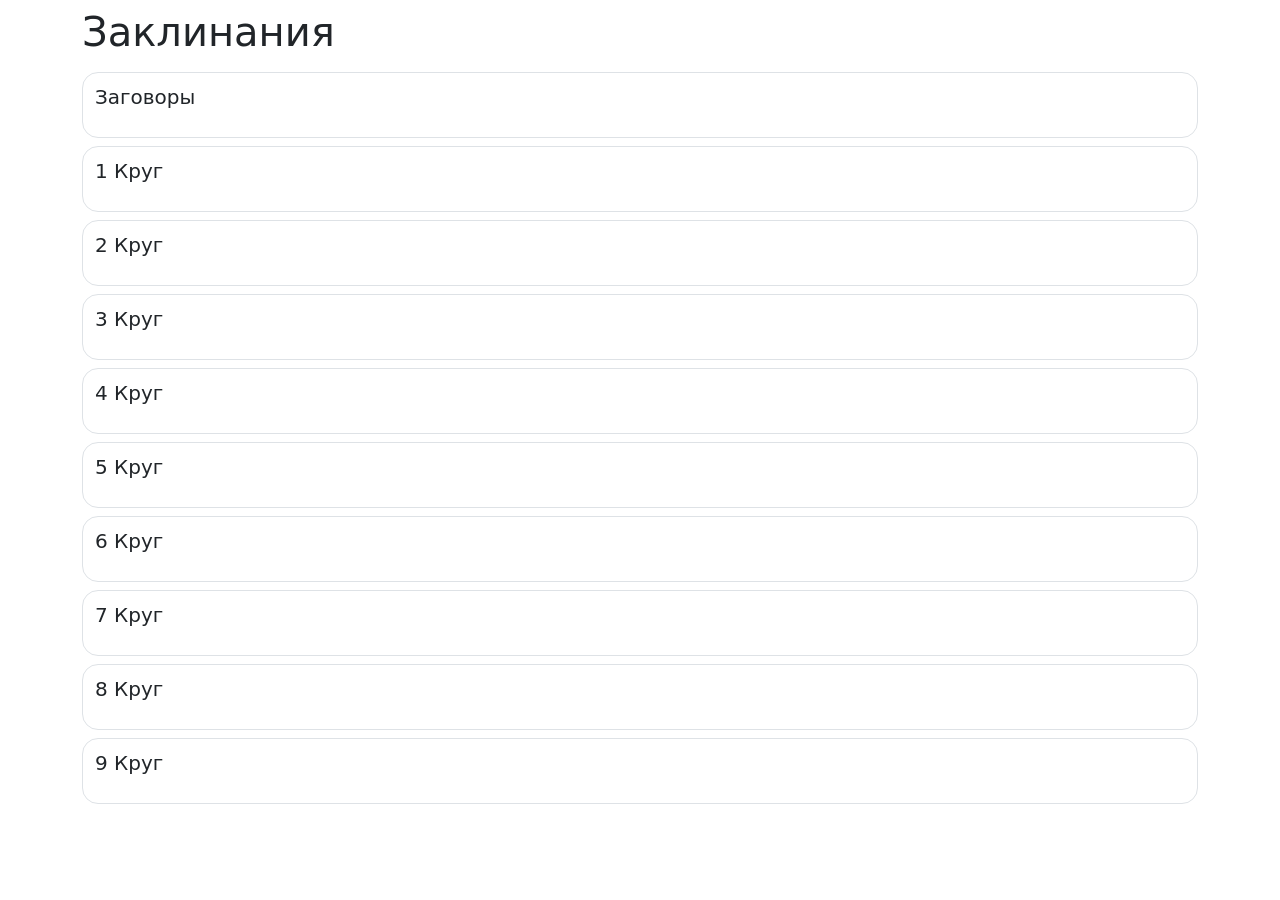
==== src/main/resources/templates/spells/spellsList.html @ b9b59bbd "Spells search" ====
<!DOCTYPE html>
<html lang="en">
<head>
    <meta charset="UTF-8">
    <link href="https://cdn.jsdelivr.net/npm/bootstrap@5.3.2/dist/css/bootstrap.min.css" rel="stylesheet"
          integrity="sha384-T3c6CoIi6uLrA9TneNEoa7RxnatzjcDSCmG1MXxSR1GAsXEV/Dwwykc2MPK8M2HN" crossorigin="anonymous">
    <title>Гримуар - Заклинания</title>
</head>
<body>
<div th:with="spellsPage=true">
    <div th:insert="~{fragments/navbar.html :: navbar}"></div>
</div>

<div class="container-lg">
    <h1 class="mt-2 mb-3">Заклинания</h1>

    <div class="mb-3">
        <div th:insert="~{spells/fragments/spellsSearchForm.html :: spellsSearchForm}"></div>
    </div>

    <div class="border rounded-4 p-1 mb-2">
        <h5 class="mt-2 ms-2">Заговоры</h5>
        <div class="row row-cols-1 row-cols-md-4 row-cols-lg-5 p-2 text-nowrap">
            <div class="col" th:each="spell : ${spells}" th:if="${spell.level == 0}">
                <a th:href="'/spells/' + ${spell.id}" th:text="${spell.level} + ' - ' + ${spell.name}" class="link-dark link-offset-2 link-underline-opacity-25 link-underline-opacity-100-hover"></a>
            </div>
        </div>
    </div>

    <div class="border rounded-4 p-1 mb-2">
        <h5 class="mt-2 ms-2">1 Круг</h5>
        <div class="row row-cols-1 row-cols-md-4 row-cols-lg-5 p-2 text-nowrap">
            <div class="col" th:each="spell : ${spells}" th:if="${spell.level == 1}">
                <a th:href="'/spells/' + ${spell.id}" th:text="${spell.level} + ' - ' + ${spell.name}" class="link-dark link-offset-2 link-underline-opacity-25 link-underline-opacity-100-hover"></a>
            </div>
        </div>
    </div>

    <div class="border rounded-4 p-1 mb-2">
        <h5 class="mt-2 ms-2">2 Круг</h5>
        <div class="row row-cols-1 row-cols-md-4 row-cols-lg-5 p-2 text-nowrap">
            <div class="col" th:each="spell : ${spells}" th:if="${spell.level == 2}">
                <a th:href="'/spells/' + ${spell.id}" th:text="${spell.level} + ' - ' + ${spell.name}" class="link-dark link-offset-2 link-underline-opacity-25 link-underline-opacity-100-hover"></a>
            </div>
        </div>
    </div>

    <div class="border rounded-4 p-1 mb-2">
        <h5 class="mt-2 ms-2">3 Круг</h5>
        <div class="row row-cols-1 row-cols-md-4 row-cols-lg-5 p-2 text-nowrap">
            <div class="col" th:each="spell : ${spells}" th:if="${spell.level == 3}">
                <a th:href="'/spells/' + ${spell.id}" th:text="${spell.level} + ' - ' + ${spell.name}" class="link-dark link-offset-2 link-underline-opacity-25 link-underline-opacity-100-hover"></a>
            </div>
        </div>
    </div>

    <div class="border rounded-4 p-1 mb-2">
        <h5 class="mt-2 ms-2">4 Круг</h5>
        <div class="row row-cols-1 row-cols-md-4 row-cols-lg-5 p-2 text-nowrap">
            <div class="col" th:each="spell : ${spells}" th:if="${spell.level == 4}">
                <a th:href="'/spells/' + ${spell.id}" th:text="${spell.level} + ' - ' + ${spell.name}" class="link-dark link-offset-2 link-underline-opacity-25 link-underline-opacity-100-hover"></a>
            </div>
        </div>
    </div>

    <div class="border rounded-4 p-1 mb-2">
        <h5 class="mt-2 ms-2">5 Круг</h5>
        <div class="row row-cols-1 row-cols-md-4 row-cols-lg-5 p-2 text-nowrap">
            <div class="col" th:each="spell : ${spells}" th:if="${spell.level == 5}">
                <a th:href="'/spells/' + ${spell.id}" th:text="${spell.level} + ' - ' + ${spell.name}" class="link-dark link-offset-2 link-underline-opacity-25 link-underline-opacity-100-hover"></a>
            </div>
        </div>
    </div>

    <div class="border rounded-4 p-1 mb-2">
        <h5 class="mt-2 ms-2">6 Круг</h5>
        <div class="row row-cols-1 row-cols-md-4 row-cols-lg-5 p-2 text-nowrap">
            <div class="col" th:each="spell : ${spells}" th:if="${spell.level == 6}">
                <a th:href="'/spells/' + ${spell.id}" th:text="${spell.level} + ' - ' + ${spell.name}" class="link-dark link-offset-2 link-underline-opacity-25 link-underline-opacity-100-hover"></a>
            </div>
        </div>
    </div>

    <div class="border rounded-4 p-1 mb-2">
        <h5 class="mt-2 ms-2">7 Круг</h5>
        <div class="row row-cols-1 row-cols-md-4 row-cols-lg-5 p-2 text-nowrap">
            <div class="col" th:each="spell : ${spells}" th:if="${spell.level == 7}">
                <a th:href="'/spells/' + ${spell.id}" th:text="${spell.level} + ' - ' + ${spell.name}" class="link-dark link-offset-2 link-underline-opacity-25 link-underline-opacity-100-hover"></a>
            </div>
        </div>
    </div>

    <div class="border rounded-4 p-1 mb-2">
        <h5 class="mt-2 ms-2">8 Круг</h5>
        <div class="row row-cols-1 row-cols-md-4 row-cols-lg-5 p-2 text-nowrap">
            <div class="col" th:each="spell : ${spells}" th:if="${spell.level == 8}">
                <a th:href="'/spells/' + ${spell.id}" th:text="${spell.level} + ' - ' + ${spell.name}" class="link-dark link-offset-2 link-underline-opacity-25 link-underline-opacity-100-hover"></a>
            </div>
        </div>
    </div>

    <div class="border rounded-4 p-1 mb-2">
        <h5 class="mt-2 ms-2">9 Круг</h5>
        <div class="row row-cols-1 row-cols-md-4 row-cols-lg-5 p-2 text-nowrap">
            <div class="col" th:each="spell : ${spells}" th:if="${spell.level == 9}">
                <a th:href="'/spells/' + ${spell.id}" th:text="${spell.level} + ' - ' + ${spell.name}" class="link-dark link-offset-2 link-underline-opacity-25 link-underline-opacity-100-hover"></a>
            </div>
        </div>
    </div>
</div>

<script src="https://cdn.jsdelivr.net/npm/bootstrap@5.3.2/dist/js/bootstrap.bundle.min.js"
        integrity="sha384-C6RzsynM9kWDrMNeT87bh95OGNyZPhcTNXj1NW7RuBCsyN/o0jlpcV8Qyq46cDfL"
        crossorigin="anonymous"></script>
</body>
</html>
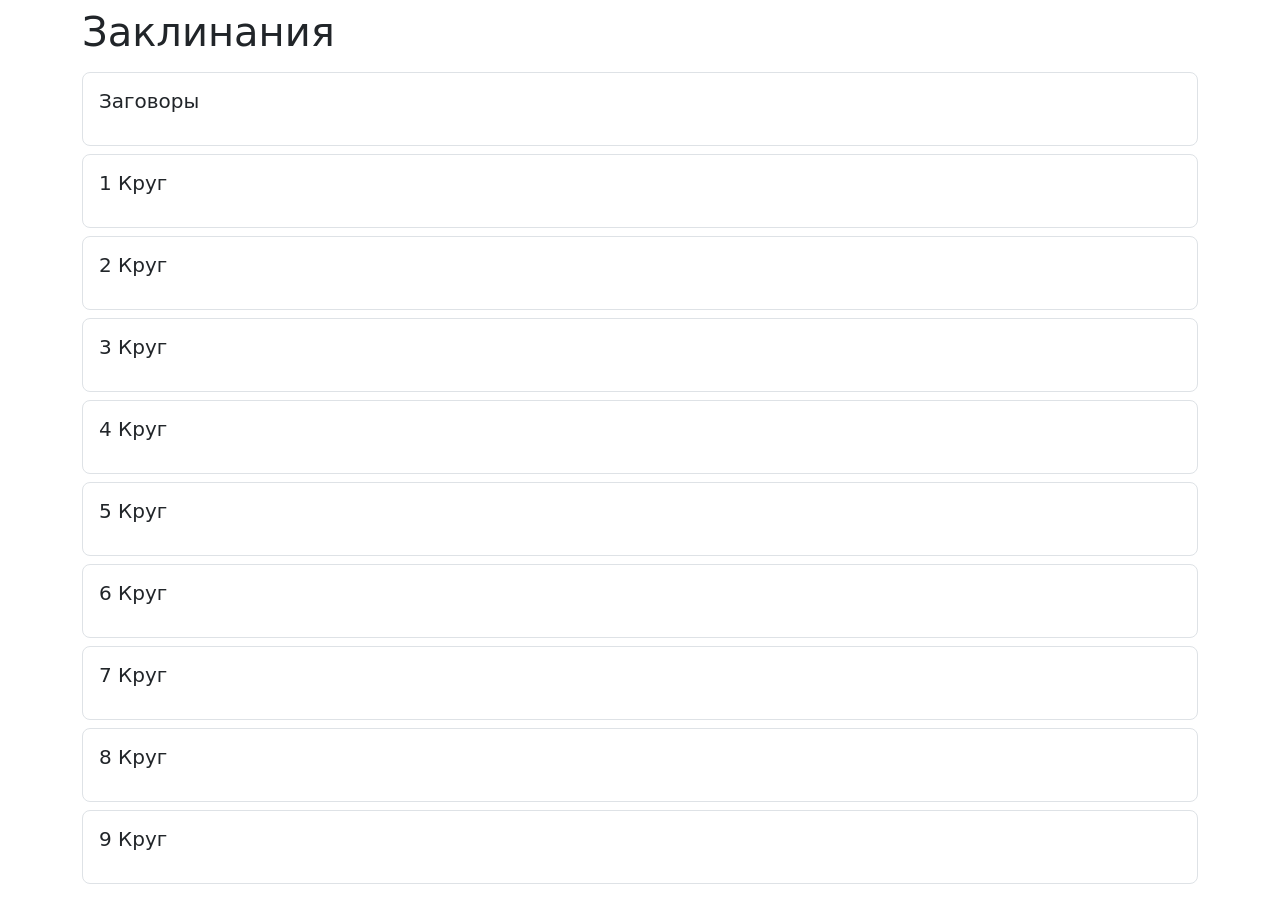
==== commit 4b3a460e: "Improve spells search" ====
--- a/src/main/resources/templates/spells/spellsList.html
+++ b/src/main/resources/templates/spells/spellsList.html
@@ -18,92 +18,102 @@
         <div th:insert="~{spells/fragments/spellsSearchForm.html :: spellsSearchForm}"></div>
     </div>
 
-    <div class="border rounded-4 p-1 mb-2">
+    <div class="border rounded-3 p-2 mb-2">
         <h5 class="mt-2 ms-2">Заговоры</h5>
         <div class="row row-cols-1 row-cols-md-4 row-cols-lg-5 p-2 text-nowrap">
             <div class="col" th:each="spell : ${spells}" th:if="${spell.level == 0}">
-                <a th:href="'/spells/' + ${spell.id}" th:text="${spell.level} + ' - ' + ${spell.name}" class="link-dark link-offset-2 link-underline-opacity-25 link-underline-opacity-100-hover"></a>
+                <a th:href="'/spells/' + ${spell.id}" th:text="${spell.level} + ' - ' + ${spell.name}"
+                   class="link-dark link-offset-2 link-underline-opacity-25 link-underline-opacity-100-hover"></a>
             </div>
         </div>
     </div>
 
-    <div class="border rounded-4 p-1 mb-2">
+    <div class="border rounded-3 p-2 mb-2">
         <h5 class="mt-2 ms-2">1 Круг</h5>
         <div class="row row-cols-1 row-cols-md-4 row-cols-lg-5 p-2 text-nowrap">
             <div class="col" th:each="spell : ${spells}" th:if="${spell.level == 1}">
-                <a th:href="'/spells/' + ${spell.id}" th:text="${spell.level} + ' - ' + ${spell.name}" class="link-dark link-offset-2 link-underline-opacity-25 link-underline-opacity-100-hover"></a>
+                <a th:href="'/spells/' + ${spell.id}" th:text="${spell.level} + ' - ' + ${spell.name}"
+                   class="link-dark link-offset-2 link-underline-opacity-25 link-underline-opacity-100-hover"></a>
             </div>
         </div>
     </div>
 
-    <div class="border rounded-4 p-1 mb-2">
+    <div class="border rounded-3 p-2 mb-2">
         <h5 class="mt-2 ms-2">2 Круг</h5>
         <div class="row row-cols-1 row-cols-md-4 row-cols-lg-5 p-2 text-nowrap">
             <div class="col" th:each="spell : ${spells}" th:if="${spell.level == 2}">
-                <a th:href="'/spells/' + ${spell.id}" th:text="${spell.level} + ' - ' + ${spell.name}" class="link-dark link-offset-2 link-underline-opacity-25 link-underline-opacity-100-hover"></a>
+                <a th:href="'/spells/' + ${spell.id}" th:text="${spell.level} + ' - ' + ${spell.name}"
+                   class="link-dark link-offset-2 link-underline-opacity-25 link-underline-opacity-100-hover"></a>
             </div>
         </div>
     </div>
 
-    <div class="border rounded-4 p-1 mb-2">
+    <div class="border rounded-3 p-2 mb-2">
         <h5 class="mt-2 ms-2">3 Круг</h5>
         <div class="row row-cols-1 row-cols-md-4 row-cols-lg-5 p-2 text-nowrap">
             <div class="col" th:each="spell : ${spells}" th:if="${spell.level == 3}">
-                <a th:href="'/spells/' + ${spell.id}" th:text="${spell.level} + ' - ' + ${spell.name}" class="link-dark link-offset-2 link-underline-opacity-25 link-underline-opacity-100-hover"></a>
+                <a th:href="'/spells/' + ${spell.id}" th:text="${spell.level} + ' - ' + ${spell.name}"
+                   class="link-dark link-offset-2 link-underline-opacity-25 link-underline-opacity-100-hover"></a>
             </div>
         </div>
     </div>
 
-    <div class="border rounded-4 p-1 mb-2">
+    <div class="border rounded-3 p-2 mb-2">
         <h5 class="mt-2 ms-2">4 Круг</h5>
         <div class="row row-cols-1 row-cols-md-4 row-cols-lg-5 p-2 text-nowrap">
             <div class="col" th:each="spell : ${spells}" th:if="${spell.level == 4}">
-                <a th:href="'/spells/' + ${spell.id}" th:text="${spell.level} + ' - ' + ${spell.name}" class="link-dark link-offset-2 link-underline-opacity-25 link-underline-opacity-100-hover"></a>
+                <a th:href="'/spells/' + ${spell.id}" th:text="${spell.level} + ' - ' + ${spell.name}"
+                   class="link-dark link-offset-2 link-underline-opacity-25 link-underline-opacity-100-hover"></a>
             </div>
         </div>
     </div>
 
-    <div class="border rounded-4 p-1 mb-2">
+    <div class="border rounded-3 p-2 mb-2">
         <h5 class="mt-2 ms-2">5 Круг</h5>
         <div class="row row-cols-1 row-cols-md-4 row-cols-lg-5 p-2 text-nowrap">
             <div class="col" th:each="spell : ${spells}" th:if="${spell.level == 5}">
-                <a th:href="'/spells/' + ${spell.id}" th:text="${spell.level} + ' - ' + ${spell.name}" class="link-dark link-offset-2 link-underline-opacity-25 link-underline-opacity-100-hover"></a>
+                <a th:href="'/spells/' + ${spell.id}" th:text="${spell.level} + ' - ' + ${spell.name}"
+                   class="link-dark link-offset-2 link-underline-opacity-25 link-underline-opacity-100-hover"></a>
             </div>
         </div>
     </div>
 
-    <div class="border rounded-4 p-1 mb-2">
+    <div class="border rounded-3 p-2 mb-2">
         <h5 class="mt-2 ms-2">6 Круг</h5>
         <div class="row row-cols-1 row-cols-md-4 row-cols-lg-5 p-2 text-nowrap">
             <div class="col" th:each="spell : ${spells}" th:if="${spell.level == 6}">
-                <a th:href="'/spells/' + ${spell.id}" th:text="${spell.level} + ' - ' + ${spell.name}" class="link-dark link-offset-2 link-underline-opacity-25 link-underline-opacity-100-hover"></a>
+                <a th:href="'/spells/' + ${spell.id}" th:text="${spell.level} + ' - ' + ${spell.name}"
+                   class="link-dark link-offset-2 link-underline-opacity-25 link-underline-opacity-100-hover"></a>
             </div>
         </div>
     </div>
 
-    <div class="border rounded-4 p-1 mb-2">
+    <div class="border rounded-3 p-2 mb-2">
         <h5 class="mt-2 ms-2">7 Круг</h5>
         <div class="row row-cols-1 row-cols-md-4 row-cols-lg-5 p-2 text-nowrap">
             <div class="col" th:each="spell : ${spells}" th:if="${spell.level == 7}">
-                <a th:href="'/spells/' + ${spell.id}" th:text="${spell.level} + ' - ' + ${spell.name}" class="link-dark link-offset-2 link-underline-opacity-25 link-underline-opacity-100-hover"></a>
+                <a th:href="'/spells/' + ${spell.id}" th:text="${spell.level} + ' - ' + ${spell.name}"
+                   class="link-dark link-offset-2 link-underline-opacity-25 link-underline-opacity-100-hover"></a>
             </div>
         </div>
     </div>
 
-    <div class="border rounded-4 p-1 mb-2">
+    <div class="border rounded-3 p-2 mb-2">
         <h5 class="mt-2 ms-2">8 Круг</h5>
         <div class="row row-cols-1 row-cols-md-4 row-cols-lg-5 p-2 text-nowrap">
             <div class="col" th:each="spell : ${spells}" th:if="${spell.level == 8}">
-                <a th:href="'/spells/' + ${spell.id}" th:text="${spell.level} + ' - ' + ${spell.name}" class="link-dark link-offset-2 link-underline-opacity-25 link-underline-opacity-100-hover"></a>
+                <a th:href="'/spells/' + ${spell.id}" th:text="${spell.level} + ' - ' + ${spell.name}"
+                   class="link-dark link-offset-2 link-underline-opacity-25 link-underline-opacity-100-hover"></a>
             </div>
         </div>
     </div>
 
-    <div class="border rounded-4 p-1 mb-2">
+    <div class="border rounded-3 p-2 mb-2">
         <h5 class="mt-2 ms-2">9 Круг</h5>
         <div class="row row-cols-1 row-cols-md-4 row-cols-lg-5 p-2 text-nowrap">
             <div class="col" th:each="spell : ${spells}" th:if="${spell.level == 9}">
-                <a th:href="'/spells/' + ${spell.id}" th:text="${spell.level} + ' - ' + ${spell.name}" class="link-dark link-offset-2 link-underline-opacity-25 link-underline-opacity-100-hover"></a>
+                <a th:href="'/spells/' + ${spell.id}" th:text="${spell.level} + ' - ' + ${spell.name}"
+                   class="link-dark link-offset-2 link-underline-opacity-25 link-underline-opacity-100-hover"></a>
             </div>
         </div>
     </div>
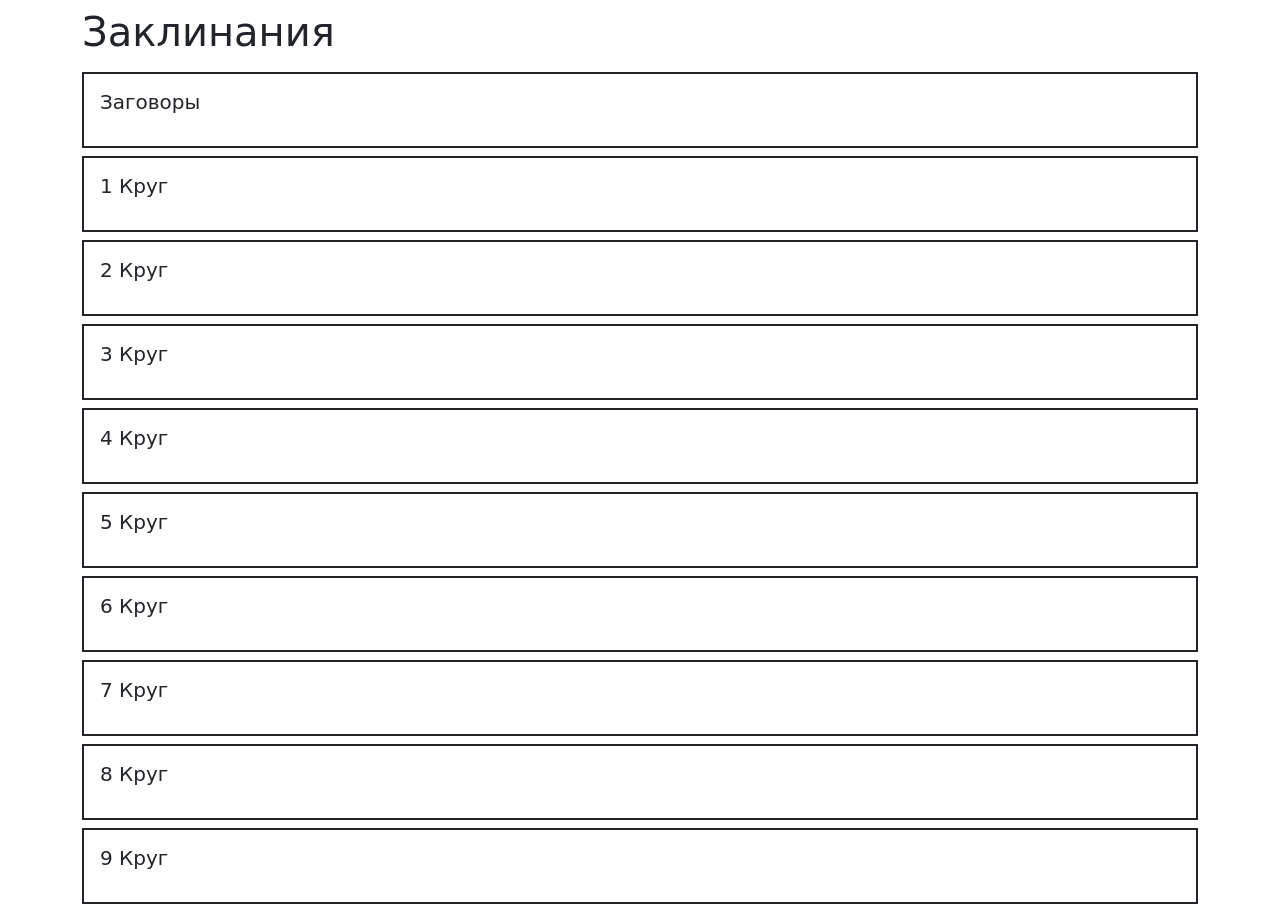
==== commit dbd08c97: "Add styles" ====
--- a/src/main/resources/templates/spells/spellsList.html
+++ b/src/main/resources/templates/spells/spellsList.html
@@ -4,6 +4,10 @@
     <meta charset="UTF-8">
     <link href="https://cdn.jsdelivr.net/npm/bootstrap@5.3.2/dist/css/bootstrap.min.css" rel="stylesheet"
           integrity="sha384-T3c6CoIi6uLrA9TneNEoa7RxnatzjcDSCmG1MXxSR1GAsXEV/Dwwykc2MPK8M2HN" crossorigin="anonymous">
+    <link rel="preconnect" href="https://fonts.googleapis.com">
+    <link rel="preconnect" href="https://fonts.gstatic.com" crossorigin>
+    <link href="https://fonts.googleapis.com/css2?family=Jost:ital,wght@0,100;0,200;0,300;0,400;0,500;0,600;0,700;0,800;0,900;1,100;1,200;1,300;1,400;1,500;1,600;1,700;1,800;1,900&family=Lora:ital,wght@0,400;0,500;0,600;0,700;1,400;1,500;1,600;1,700&display=swap" rel="stylesheet">
+    <link th:href="@{/style.css}" rel="stylesheet" />
     <title>Гримуар - Заклинания</title>
 </head>
 <body>
@@ -18,7 +22,7 @@
         <div th:insert="~{spells/fragments/spellsSearchForm.html :: spellsSearchForm}"></div>
     </div>
 
-    <div class="border rounded-3 p-2 mb-2">
+    <div class="border border-2 rounded-0 border-dark p-2 mb-2">
         <h5 class="mt-2 ms-2">Заговоры</h5>
         <div class="row row-cols-1 row-cols-md-4 row-cols-lg-5 p-2 text-nowrap">
             <div class="col" th:each="spell : ${spells}" th:if="${spell.level == 0}">
@@ -28,7 +32,7 @@
         </div>
     </div>
 
-    <div class="border rounded-3 p-2 mb-2">
+    <div class="border border-2 rounded-0 border-dark p-2 mb-2">
         <h5 class="mt-2 ms-2">1 Круг</h5>
         <div class="row row-cols-1 row-cols-md-4 row-cols-lg-5 p-2 text-nowrap">
             <div class="col" th:each="spell : ${spells}" th:if="${spell.level == 1}">
@@ -38,7 +42,7 @@
         </div>
     </div>
 
-    <div class="border rounded-3 p-2 mb-2">
+    <div class="border border-2 rounded-0 border-dark p-2 mb-2">
         <h5 class="mt-2 ms-2">2 Круг</h5>
         <div class="row row-cols-1 row-cols-md-4 row-cols-lg-5 p-2 text-nowrap">
             <div class="col" th:each="spell : ${spells}" th:if="${spell.level == 2}">
@@ -48,7 +52,7 @@
         </div>
     </div>
 
-    <div class="border rounded-3 p-2 mb-2">
+    <div class="border border-2 rounded-0 border-dark p-2 mb-2">
         <h5 class="mt-2 ms-2">3 Круг</h5>
         <div class="row row-cols-1 row-cols-md-4 row-cols-lg-5 p-2 text-nowrap">
             <div class="col" th:each="spell : ${spells}" th:if="${spell.level == 3}">
@@ -58,7 +62,7 @@
         </div>
     </div>
 
-    <div class="border rounded-3 p-2 mb-2">
+    <div class="border border-2 rounded-0 border-dark p-2 mb-2">
         <h5 class="mt-2 ms-2">4 Круг</h5>
         <div class="row row-cols-1 row-cols-md-4 row-cols-lg-5 p-2 text-nowrap">
             <div class="col" th:each="spell : ${spells}" th:if="${spell.level == 4}">
@@ -68,7 +72,7 @@
         </div>
     </div>
 
-    <div class="border rounded-3 p-2 mb-2">
+    <div class="border border-2 rounded-0 border-dark p-2 mb-2">
         <h5 class="mt-2 ms-2">5 Круг</h5>
         <div class="row row-cols-1 row-cols-md-4 row-cols-lg-5 p-2 text-nowrap">
             <div class="col" th:each="spell : ${spells}" th:if="${spell.level == 5}">
@@ -78,7 +82,7 @@
         </div>
     </div>
 
-    <div class="border rounded-3 p-2 mb-2">
+    <div class="border border-2 rounded-0 border-dark p-2 mb-2">
         <h5 class="mt-2 ms-2">6 Круг</h5>
         <div class="row row-cols-1 row-cols-md-4 row-cols-lg-5 p-2 text-nowrap">
             <div class="col" th:each="spell : ${spells}" th:if="${spell.level == 6}">
@@ -88,7 +92,7 @@
         </div>
     </div>
 
-    <div class="border rounded-3 p-2 mb-2">
+    <div class="border border-2 rounded-0 border-dark p-2 mb-2">
         <h5 class="mt-2 ms-2">7 Круг</h5>
         <div class="row row-cols-1 row-cols-md-4 row-cols-lg-5 p-2 text-nowrap">
             <div class="col" th:each="spell : ${spells}" th:if="${spell.level == 7}">
@@ -98,7 +102,7 @@
         </div>
     </div>
 
-    <div class="border rounded-3 p-2 mb-2">
+    <div class="border border-2 rounded-0 border-dark p-2 mb-2">
         <h5 class="mt-2 ms-2">8 Круг</h5>
         <div class="row row-cols-1 row-cols-md-4 row-cols-lg-5 p-2 text-nowrap">
             <div class="col" th:each="spell : ${spells}" th:if="${spell.level == 8}">
@@ -108,7 +112,7 @@
         </div>
     </div>
 
-    <div class="border rounded-3 p-2 mb-2">
+    <div class="border border-2 rounded-0 border-dark p-2 mb-2">
         <h5 class="mt-2 ms-2">9 Круг</h5>
         <div class="row row-cols-1 row-cols-md-4 row-cols-lg-5 p-2 text-nowrap">
             <div class="col" th:each="spell : ${spells}" th:if="${spell.level == 9}">
